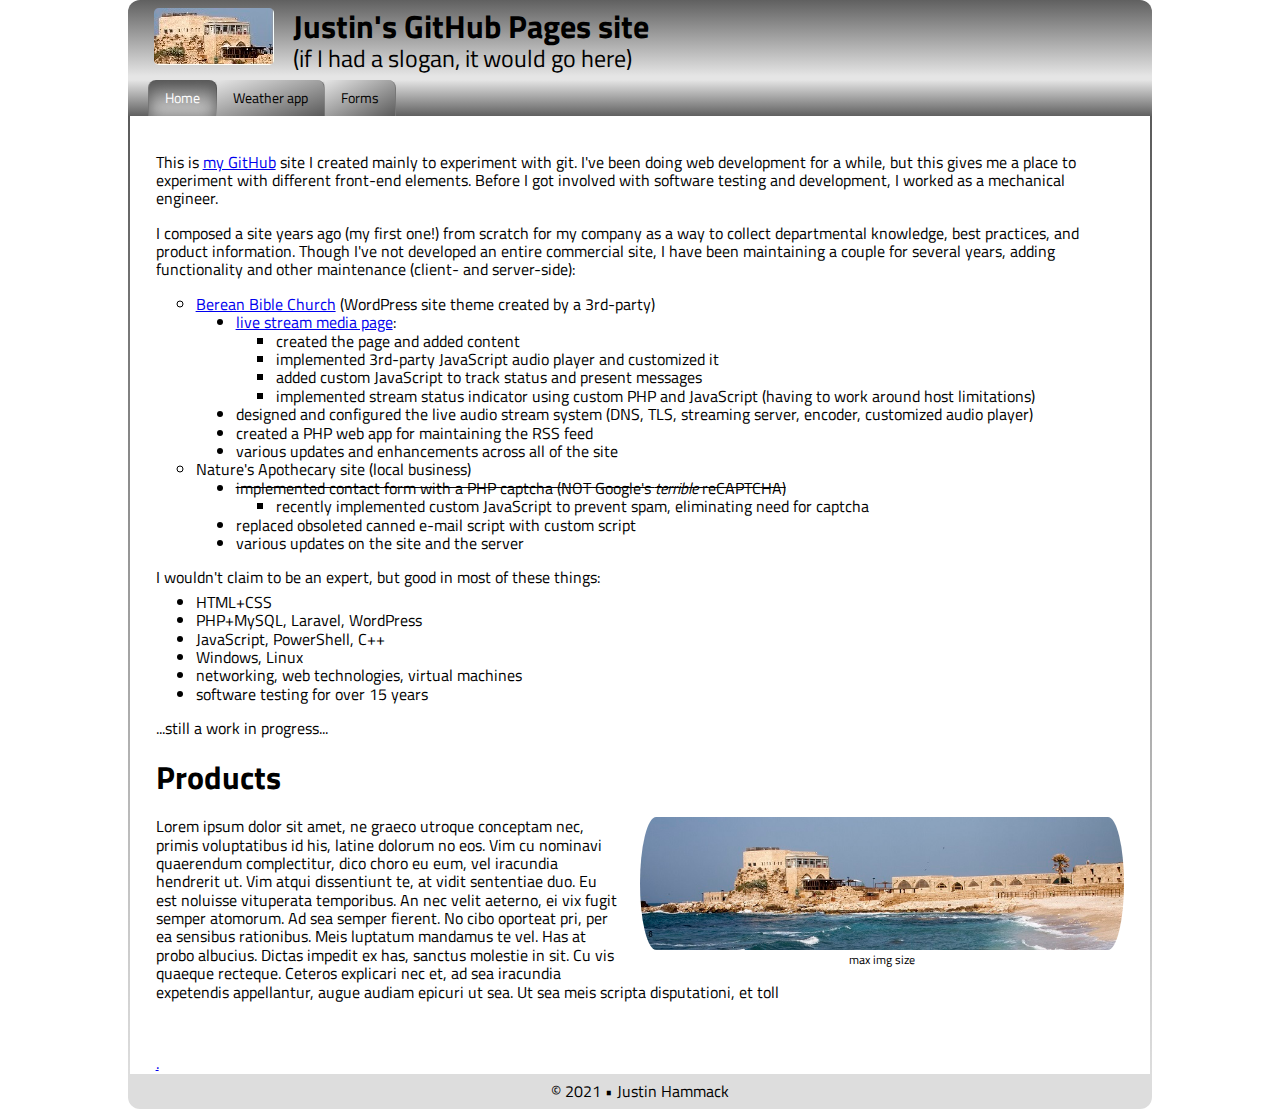
==== index.html @ efc1ca79 "Update index.html" ====
<!doctype html>
<html lang="en">
<head>
<meta charset="utf-8">
<meta name="description" content="My GitHub site">
<meta name="author" content="Justin">

<title>Justin's GitHub site</title>

<!-- TELLS PHONES NOT TO LIE ABOUT THEIR WIDTH & stops the font from enlarging when a phone is turned sideways-->
<meta name="viewport" content="width=device-width, initial-scale=1, maximum-scale=1">

<!-- STYLE SHEETS -->
<link href="css/normalize.css" rel="stylesheet">
<!-- phone-default -->
<link href="css/small.css" rel="stylesheet">
<!-- enhance-tablet -->
<link href="css/medium.css" rel="stylesheet">
<!-- enhance-desktop -->
<link href="css/large.css" rel="stylesheet">
    <link href="https://fonts.googleapis.com/css?family=Titillium+Web:400,400i,600,600i" rel="stylesheet" type="text/css">
</head>

<body>
<!-- HEADER HERE -->
	<header class="clearfix">
        <figure class="logo">
            <img src="images/logo.jpg" alt="logo" srcset=""> <!--"images/logo1.png 1x, images/logo2.png s2" used for 1x or 2x pixel density-->
        </figure>
 <h1>Justin's GitHub Pages site</h1>
        <h2>(if I had a slogan, it would go here)</h2>
    </header>

<!-- NAVIGATION HERE -->
    <nav class="clearfix">
        <button onclick="toggleMenu()">&equiv;</button>
        <ul id="primaryNav" class="hide">
            <li class="active"><a href="index.html">Home</a></li>
            <li ><a href="weather.html">Weather app</a></li>
            <li><a href="forms.html">Forms</a></li>
            <!--<li><a href="#">Contact</a></li>-->
        </ul>
        <!-- animated hamburger icon
        <div class="hamb" onclick="myFunction(this)">
            <div class="bar1"></div>
            <div class="bar2"></div>
            <div class="bar3"></div>
        </div>
        -->
    </nav>
    
<!-- CONTENT HERE -->
    <main class="clearfix">
        <aside>
            <br>
            <p>This is <a href="https://github.com/justinwebdev">my GitHub</a> site I created mainly to experiment with git.  I've been doing web development for a while,
            but this gives me a place to experiment with different front-end elements.  Before I got involved with software testing and development, I worked as a mechanical engineer.</p>
        <p>I composed a site years ago (my first one!) from scratch for my company as a way to collect departmental knowledge,
        best practices, and product information.  Though I've not developed an entire commercial site, I have been
        maintaining a couple for several years, adding functionality and other maintenance (client- and server-side):</p>
        <ul style="list-style-type: circle;">
            <li><a href="https://berean-biblechurch.org/">Berean Bible Church</a> (WordPress site theme created by a 3rd-party)
                <ul style="list-style-type: disc;">
                    <li><a href="https://berean-biblechurch.org/live-stream/">live stream media page</a>:
			<ul>
				<li>created the page and added content</li>
				<li>implemented 3rd-party JavaScript audio player and customized it</li>
				<li>added custom JavaScript to track status and present messages</li>
				<li>implemented stream status indicator using custom PHP and JavaScript (having to work around host limitations)</li>
			</ul>
                    <li>designed and configured the live audio stream system (DNS, TLS, streaming server, encoder, customized audio player)</li>
                    <li>created a PHP web app for maintaining the RSS feed</li>
                    <li>various updates and enhancements across all of the site</li>
                </ul>
            </li>
            <li>Nature's Apothecary site (local business)
                <ul style="list-style-type: disc;">
                    <li><span style="text-decoration: line-through;">implemented contact form with a PHP captcha (NOT Google's <i>terrible</i> reCAPTCHA)</span>
                        <ul>
                            <li>recently implemented custom JavaScript to prevent spam, eliminating need for captcha</li>
                        </ul>
                    </li>
                    <li>replaced obsoleted canned e-mail script with custom script</li>
                    <li>various updates on the site and the server</li>
                </ul>
            </li>
        </ul>
	<p style="margin-bottom: -10px;"> I wouldn't claim to be an expert, but good in most of these things:</p>
        <ul>
            <li>HTML+CSS</li>
            <li>PHP+MySQL, Laravel, WordPress</li>
            <li>JavaScript, PowerShell, C++ </li>
            <li>Windows, Linux</li>
            <li>networking, web technologies, virtual machines</li>
            <li>software testing for over 15 years</li>
        </ul>
        <p>...still a work in progress...</p>
	</aside>
        <h1>Products</h1>
        <figure class="myphoto">
        <img src="images/img1.jpg" alt="image thingy" sizes="50vw"
             srcset="images/img2.jpg 200w,
              images/img5.jpg 500w,
               images/img8.jpg 800w,
                images/img11.jpg 1100w"><!--  img changes based on width of 50% of screen-->
            <figcaption> max img size </figcaption>
        </figure>
        <p>Lorem ipsum dolor sit amet, ne graeco utroque conceptam nec, primis voluptatibus id his, latine dolorum no eos. Vim cu nominavi quaerendum complectitur, dico choro eu eum, vel iracundia hendrerit ut. Vim atqui dissentiunt te, at vidit sententiae duo. Eu est noluisse vituperata temporibus. An nec velit aeterno, ei vix fugit semper atomorum. Ad sea semper fierent.

        No cibo oporteat pri, per ea sensibus rationibus. Meis luptatum mandamus te vel. Has at probo albucius. Dictas impedit ex has, sanctus molestie in sit.

        Cu vis quaeque recteque. Ceteros explicari nec et, ad sea iracundia expetendis appellantur, augue audiam epicuri ut sea. Ut sea meis scripta disputationi, et toll</p>
        <br>
        <br>
<a href="/css/JHammack_resume.pdf">.</a>
    </main>
    
<!-- FOOTER HERE -->   
    <footer>
        &copy; 2021 &bull; Justin Hammack
    </footer>

<script src="js/scripts.js"></script>
<!-- animated hamburger icon
<script>
    function myFunction(x) {
        x.classList.toggle("change");
    }
</script>
-->

</body>
</html>
---- css/small.css ----
/* Prevent adjustments of font size after orientation changes in IE on Windows Phone and in iOS.  */
html {-webkit-text-size-adjust: 100%; -ms-text-size-adjust: 100%;}

/*----------- apply a natural box layout model to all elements --------------*/
* {-webkit-box-sizing: border-box; box-sizing: border-box; }

/*----------- BODY --------------*/
body {
    font-size: 16px;  /* browser default */
    font-family: 'Titillium Web', Verdana, sans-serif;
}

/*----------- HEADER --------------*/
header {
    padding: .5rem 2%;
    background-color: #ddd;
    border-top-left-radius: .75em;
    border-top-right-radius: .75em;
}
header h1 {margin: 0;}
header h2 {margin: 0; font-weight: normal;}
header figure.logo {float: left; margin: 0 2% 0 0;}
header figure.logo img {border-radius: .3em;}

/*----------- NAVIGATION --------------*/
nav {
    background-color: #ccc;
    font-family: 'Titillium Web', sans-serif;
}
nav button {
    margin: .2rem 2%;
    background-color: transparent;
    border: none;
    transform: scale(1.25);
    font-size: 1.6rem;
    color: #555;
}
nav ul {
    list-style-type: none;
    padding: 0;
    margin: 0;
}
/* nav ul li {
    float: left;
    width: 25%;
} */
nav ul li a {
    display: block;  /* to make the full width clickable */
    background-color: #8f8e8e;/*#6f6f6f;*/
    color: #000;
    border-left: 1px solid #777;
    border-top: 1px solid rgba(0,0,0,.3);
    padding: .8rem 2%;
    text-decoration: none;
    font-size: .9rem;
    text-align: center;
}
nav ul li:first-child a {border-left: none;}

nav ul li a:hover {
    background-color: rgba(0,0,0,0.4);
    color: #333;
}
nav ul li.active a {                 /* if this were above hover then hover would override this style */
    background-color: rgba(0,0,0,.3);
    color: #fff;
    box-shadow: 0 0 16px 0 #5a5a5a inset;
}

nav ul.hide {display: none;}
button.hide {
    box-shadow: 0 0 8px 1px #6f6f6f inset;
}

/*----------- hamburger menu icon --------------*/
.hamb {
    display: inline-block;
    cursor: pointer;
}

.bar1, .bar2, .bar3 {
    width: 35px;
    height: 5px;
    background-color: #333;
    border-radius: 2px;
    margin: 6px 0;
    transition: 0.4s;
}

.change .bar1 {
    transform: rotate(-45deg) translate(-9px, 6px);
}

.change .bar2 {opacity: 0;}

.change .bar3 {
    transform: rotate(45deg) translate(-8px, -8px);
}


/*----------- MAIN --------------*/
main {
    padding: 1rem 2%;
    min-height: 10rem;
/*    margin-left: 2%;*/
}
main figure.myphoto {width: 50%; margin: 0 0 0 2%; float: right;}
main figure.myphoto img {width: 100%; border-radius: 6%/90%;}
main figure.myphoto figcaption {text-align: center; font-size: .75rem; margin-bottom: 2px;}


/*----------- FORM --------------*/
form fieldset {
    margin: 2rem 0;
    border: 1px solid #445ba9;
    border-radius: 8px;
    padding: .5rem 2%;
}
form legend {
    color: #445ba9;
    margin: 0 1rem;
    padding: 0 .5rem;
}
form label.top, form div {
    display: block;
    padding-top: 1rem;
    color: #9c2c13;
    font-size: .8rem;
}
form label.side {
    display: inline-block;
    padding-top: 1.8rem;
    color: #9c2c13;
    font-size: .8rem;
    width: 450px;
    text-align: right;
}
form label.top input, form label.top select {
    -webkit-appearance: none;
    display: block;
    font-size: 1rem;
    border: solid 1px #999;
    border-radius: 4px;
    padding: .7rem;
    color: #555;
    width: 100%;
    max-width: 20rem;
    background-color: rgba(0,0,0,.1);
}
form label.side input, form label.side select {
    -webkit-appearance: none;
    display: inline;
    font-size: 1rem;
    border: solid 1px #999;
    border-radius: 4px;
    padding: .75rem;
    /*margin-top: 1.8rem;*/
    margin-left: 5px;
    color: #555;
    width: 100%;
    max-width: 20rem;
    background-color: rgba(0,0,0,.1);
}
form label.sbs {
    display: block;
    padding: .7rem 0;
    color: #555;
}
form input.submitButton {
    border: none;
    background-color: #9c2c13;
    color: white;
    border-radius: 2rem;
    padding: .7rem 1.5rem;
    margin: 0 0 2rem 2%;
    width: 96%;
    max-width: 20rem;
}
form label.top input:required, form label.side input:required {
    border-left: red solid 6px;
}
form label.top input:required:valid, form label.side input:required:valid {
    border-left: green solid 6px;
}

/*----------- FOOTER --------------*/
footer {
    background-color: #ddd;
    padding: .5rem 2%;
    text-align: center;
    border-bottom-left-radius: .75em;
    border-bottom-right-radius: .75em;
}

/*----- Clearfix: Force an Element not to collapse -----*/
.clearfix:after {
  content: "";
  display: table;
  clear: both;
}
---- css/medium.css ----
/* 35em is also 560px (if basefont is 16px) */
@media only screen and (min-width: 35rem) {

    /*----------- BODY --------------*/
    /*----------- HEADER --------------*/
    /*----------- NAVIGATION --------------*/
    nav button {
        display: none;
    }

    nav ul.hide {
        display: block;
    }

    nav ul li {
        float: left;
        width: 25%;
    }

    nav ul li a {
        border: none;
        border-right: 1px solid rgba(0,0,0,.3);
    }

    /*----------- MAIN --------------*/
    /*----------- FOOTER --------------*/
}
/* end of media query */
---- css/large.css ----
/* 64em is also 1028px (if basefont is 16px) */
@media only screen and (min-width: 64rem) {

    header, nav, main, footer {
        max-width: 64rem;
        margin: auto;
    }

/*----------- BODY --------------*/

/*----------- HEADER --------------*/
header {
    background: linear-gradient(to bottom, #606060 0%, #e5e5e5 95%);
}
/*----------- NAVIGATION --------------*/  /* this was in medium! */
    nav { /* Permalink - use to edit and share this gradient: http://colorzilla.com/gradient-editor/#000000+0,e5e5e5+100 */
        /*background: #000000;*/ /* Old browsers */
        background: linear-gradient(to bottom, #e5e5e5 0%, #606060 100%); /* W3C, IE10+, FF16+, Chrome26+, Opera12+, Safari7+ */
    }
    nav button {display: none;}
    nav ul {margin-left: 2%;}
    nav ul li {float: left; width: auto;}
    nav ul li:first-child a {border-left: 1px solid #777;}
    nav ul li:last-child a {border-right: 1px solid #777;}
    nav ul li a {/*border: 1px solid rgba(0,0,0,0.8);*/
        background: linear-gradient(to bottom right, #e5e5e5 0%, #5b5b5b 100%);
        border-right: 1px solid rgba(0,0,0,.3);
        border-top-right-radius: 8px;
        padding: .6rem 1rem;}
    nav ul li a:hover {
        box-shadow: 0 0 12px inset;
    }
    nav ul li.active a {
        background: linear-gradient(to bottom, #5b5b5b 0%, #E2E2E2 100%);
        border-top-right-radius: 8px;
        border-top-left-radius: 8px;

    }
    nav ul.hide {display: block;} /* show even though class is hide for small */

/*----------- MAIN --------------*/
    main {
        padding: 0 2%;
        min-height: 10rem;
        /*border: solid #5b5b5b 2px;*/
        border-width: 2px;
        border-style: solid;
        border-image: linear-gradient(to bottom, #5b5b5b, #dddddd) 2 100%;
        /*border-left: solid #5b5b5b 2px;
        border-right: solid #5b5b5b 2px;
        */
    }
form label.sbs {
    padding: .4rem 0;
}

/*----------- FOOTER --------------*/
    
} /* end of media query */
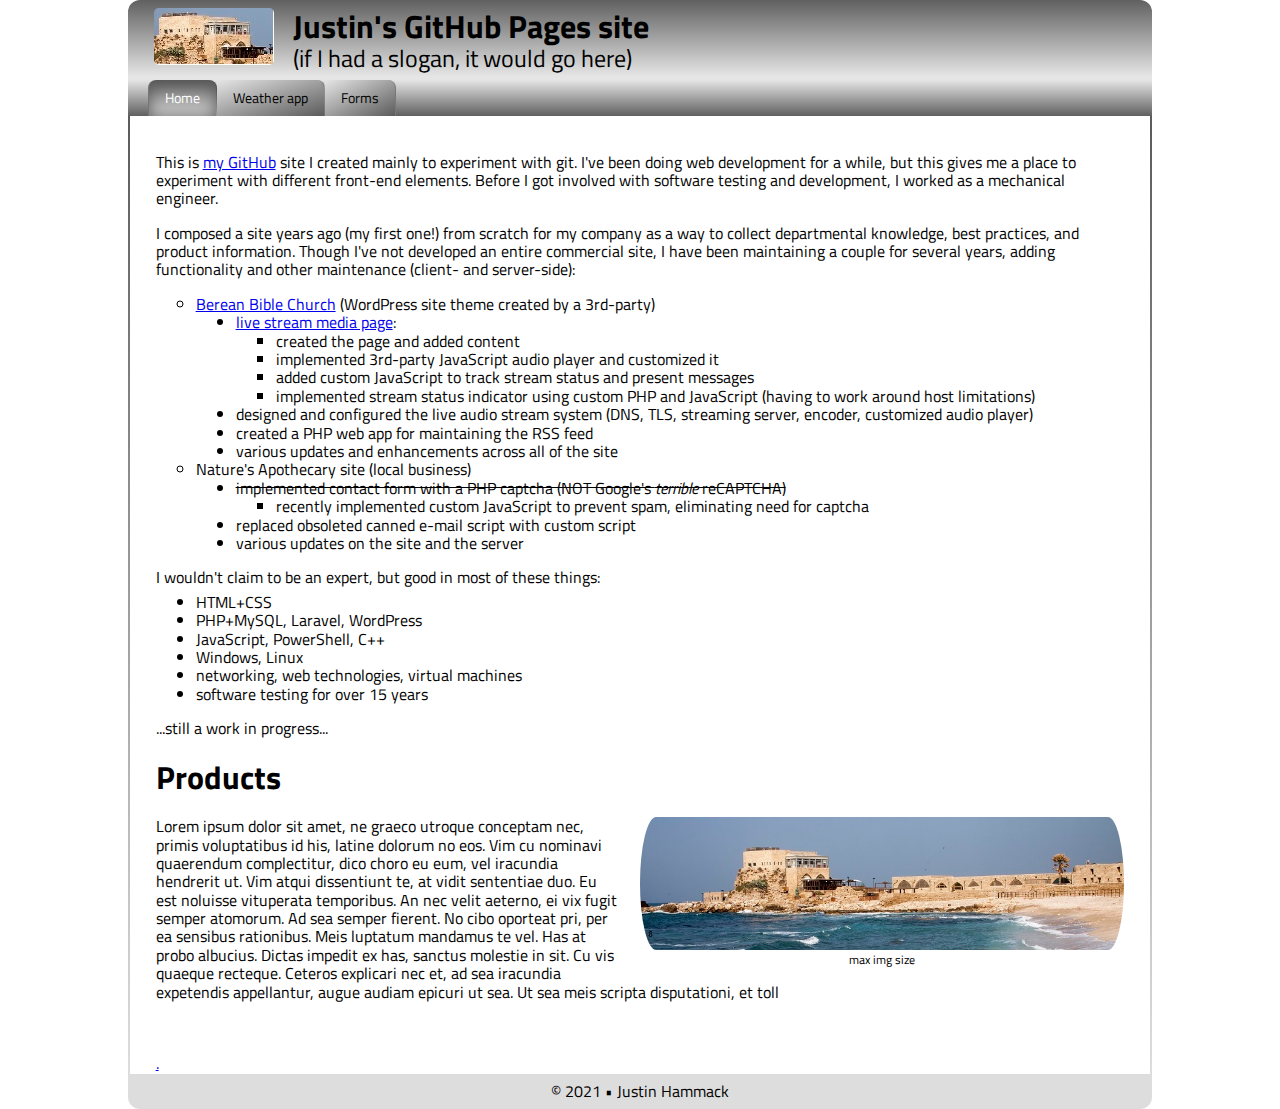
==== commit cbdedbe1: "Update index.html" ====
--- a/index.html
+++ b/index.html
@@ -65,7 +65,7 @@
 			<ul>
 				<li>created the page and added content</li>
 				<li>implemented 3rd-party JavaScript audio player and customized it</li>
-				<li>added custom JavaScript to track status and present messages</li>
+				<li>added custom JavaScript to track stream status and present messages</li>
 				<li>implemented stream status indicator using custom PHP and JavaScript (having to work around host limitations)</li>
 			</ul>
                     <li>designed and configured the live audio stream system (DNS, TLS, streaming server, encoder, customized audio player)</li>
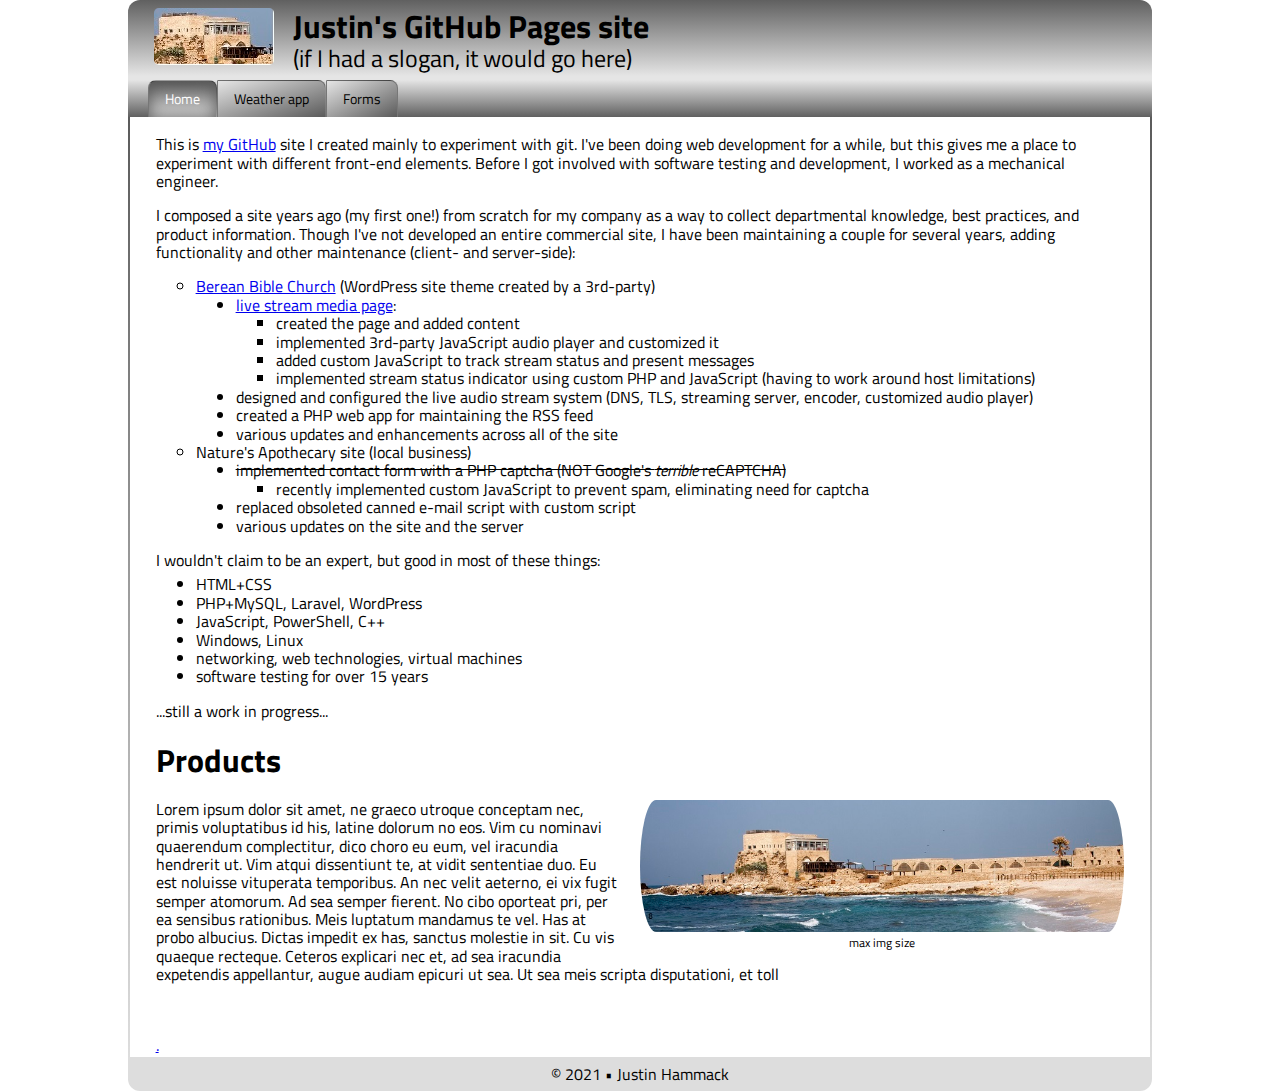
==== commit d96af534: "Update index.html" ====
--- a/index.html
+++ b/index.html
@@ -15,7 +15,7 @@
 <!-- phone-default -->
 <link href="css/small.css" rel="stylesheet">
 <!-- enhance-tablet -->
-<link href="css/medium.css" rel="stylesheet">
+<!-- <link href="css/medium.css" rel="stylesheet"> -->
 <!-- enhance-desktop -->
 <link href="css/large.css" rel="stylesheet">
     <link href="https://fonts.googleapis.com/css?family=Titillium+Web:400,400i,600,600i" rel="stylesheet" type="text/css">
@@ -52,7 +52,6 @@
 <!-- CONTENT HERE -->
     <main class="clearfix">
         <aside>
-            <br>
             <p>This is <a href="https://github.com/justinwebdev">my GitHub</a> site I created mainly to experiment with git.  I've been doing web development for a while,
             but this gives me a place to experiment with different front-end elements.  Before I got involved with software testing and development, I worked as a mechanical engineer.</p>
         <p>I composed a site years ago (my first one!) from scratch for my company as a way to collect departmental knowledge,
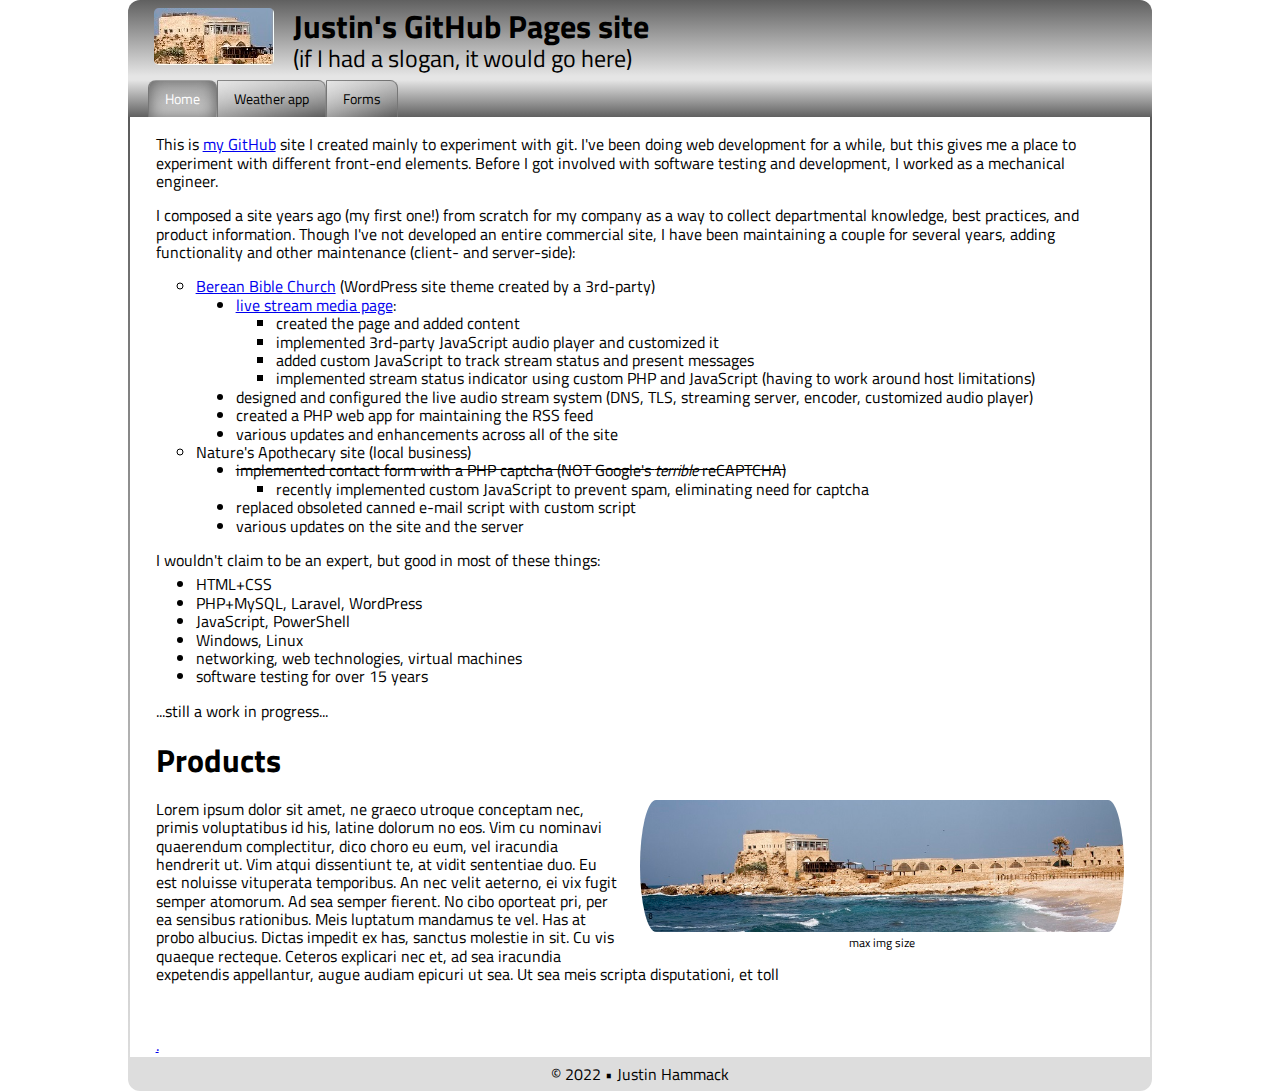
==== commit f932d5e7: "Update index.html" ====
--- a/index.html
+++ b/index.html
@@ -88,7 +88,7 @@
         <ul>
             <li>HTML+CSS</li>
             <li>PHP+MySQL, Laravel, WordPress</li>
-            <li>JavaScript, PowerShell, C++ </li>
+            <li>JavaScript, PowerShell </li>
             <li>Windows, Linux</li>
             <li>networking, web technologies, virtual machines</li>
             <li>software testing for over 15 years</li>
@@ -116,17 +116,16 @@
     
 <!-- FOOTER HERE -->   
     <footer>
-        &copy; 2021 &bull; Justin Hammack
+        &copy; 2022 &bull; Justin Hammack
     </footer>
 
 <script src="js/scripts.js"></script>
-<!-- animated hamburger icon
+<!-- animated hamburger icon -->
 <script>
     function myFunction(x) {
         x.classList.toggle("change");
     }
 </script>
--->
 
 </body>
 </html>
--- a/css/small.css
+++ b/css/small.css
@@ -46,7 +46,7 @@
 } */
 nav ul li a {
     display: block;  /* to make the full width clickable */
-    background-color: #8f8e8e;/*#6f6f6f;*/
+    background-color: #8f8e8ecc;/*#6f6f6f;*/
     color: #000;
     border-left: 1px solid #777;
     border-top: 1px solid rgba(0,0,0,.3);
@@ -197,4 +197,4 @@
   content: "";
   display: table;
   clear: both;
-}+}
--- a/css/large.css
+++ b/css/large.css
@@ -1,6 +1,6 @@
 /* 64em is also 1028px (if basefont is 16px) */
-@media only screen and (min-width: 64rem) {
-
+/* @media only screen and (min-width: 64rem) { */
+@media only screen and (min-width: 35rem) {
     header, nav, main, footer {
         max-width: 64rem;
         margin: auto;
@@ -23,7 +23,7 @@
     nav ul li:first-child a {border-left: 1px solid #777;}
     nav ul li:last-child a {border-right: 1px solid #777;}
     nav ul li a {/*border: 1px solid rgba(0,0,0,0.8);*/
-        background: linear-gradient(to bottom right, #e5e5e5 0%, #5b5b5b 100%);
+        background: linear-gradient(to bottom right, #e5e5e5 0%, #5b5b5b80 100%);
         border-right: 1px solid rgba(0,0,0,.3);
         border-top-right-radius: 8px;
         padding: .6rem 1rem;}
@@ -31,7 +31,7 @@
         box-shadow: 0 0 12px inset;
     }
     nav ul li.active a {
-        background: linear-gradient(to bottom, #5b5b5b 0%, #E2E2E2 100%);
+        background: linear-gradient(to bottom, #5b5b5b4d 0%, #E2E2E2 100%);
         border-top-right-radius: 8px;
         border-top-left-radius: 8px;
 
@@ -56,4 +56,4 @@
 
 /*----------- FOOTER --------------*/
     
-} /* end of media query */+} /* end of media query */
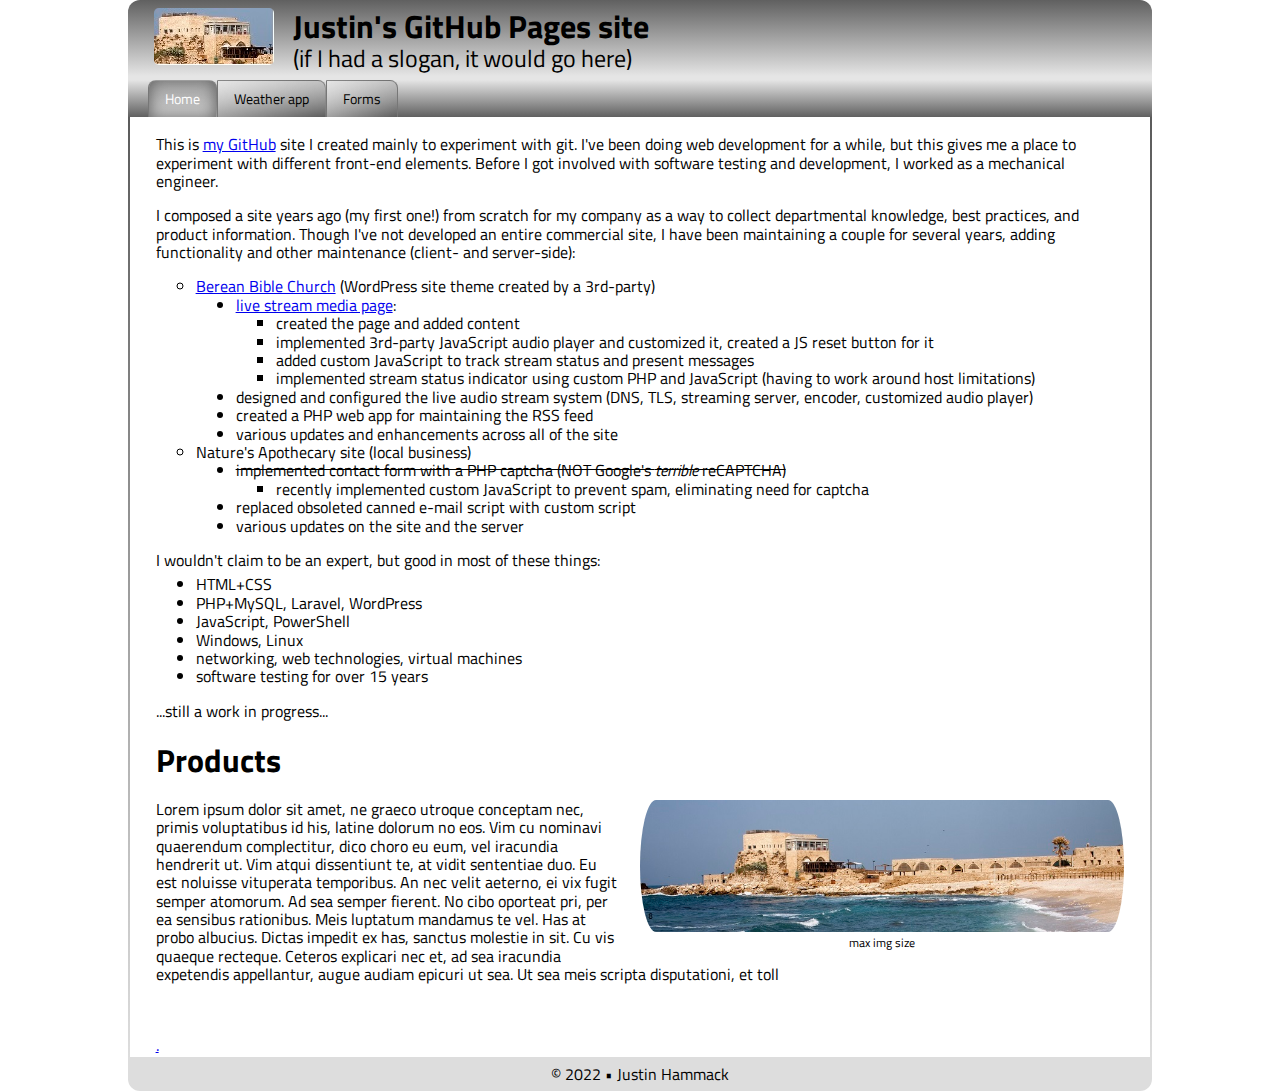
==== commit e6db0c85: "Update index.html" ====
--- a/index.html
+++ b/index.html
@@ -63,7 +63,7 @@
                     <li><a href="https://berean-biblechurch.org/live-stream/">live stream media page</a>:
 			<ul>
 				<li>created the page and added content</li>
-				<li>implemented 3rd-party JavaScript audio player and customized it</li>
+				<li>implemented 3rd-party JavaScript audio player and customized it, created a JS reset button for it</li>
 				<li>added custom JavaScript to track stream status and present messages</li>
 				<li>implemented stream status indicator using custom PHP and JavaScript (having to work around host limitations)</li>
 			</ul>
--- a/css/small.css
+++ b/css/small.css
@@ -34,11 +34,20 @@
     transform: scale(1.25);
     font-size: 1.6rem;
     color: #555;
-}
+    transition: 1s;
+}
+
+@keyframes navULshow {
+    from {opacity: 0; height: 0; width: 0}
+    to {opacity: 1; height: 100%; width: 100%}
+}
+
 nav ul {
     list-style-type: none;
     padding: 0;
     margin: 0;
+    animation-name: navULshow;
+    animation-duration: 1s;
 }
 /* nav ul li {
     float: left;
@@ -67,9 +76,12 @@
     box-shadow: 0 0 16px 0 #5a5a5a inset;
 }
 
-nav ul.hide {display: none;}
-button.hide {
+nav ul.hide {
+    display: none;
+}
+nav button.hide {
     box-shadow: 0 0 8px 1px #6f6f6f inset;
+    color: white;
 }
 
 /*----------- hamburger menu icon --------------*/
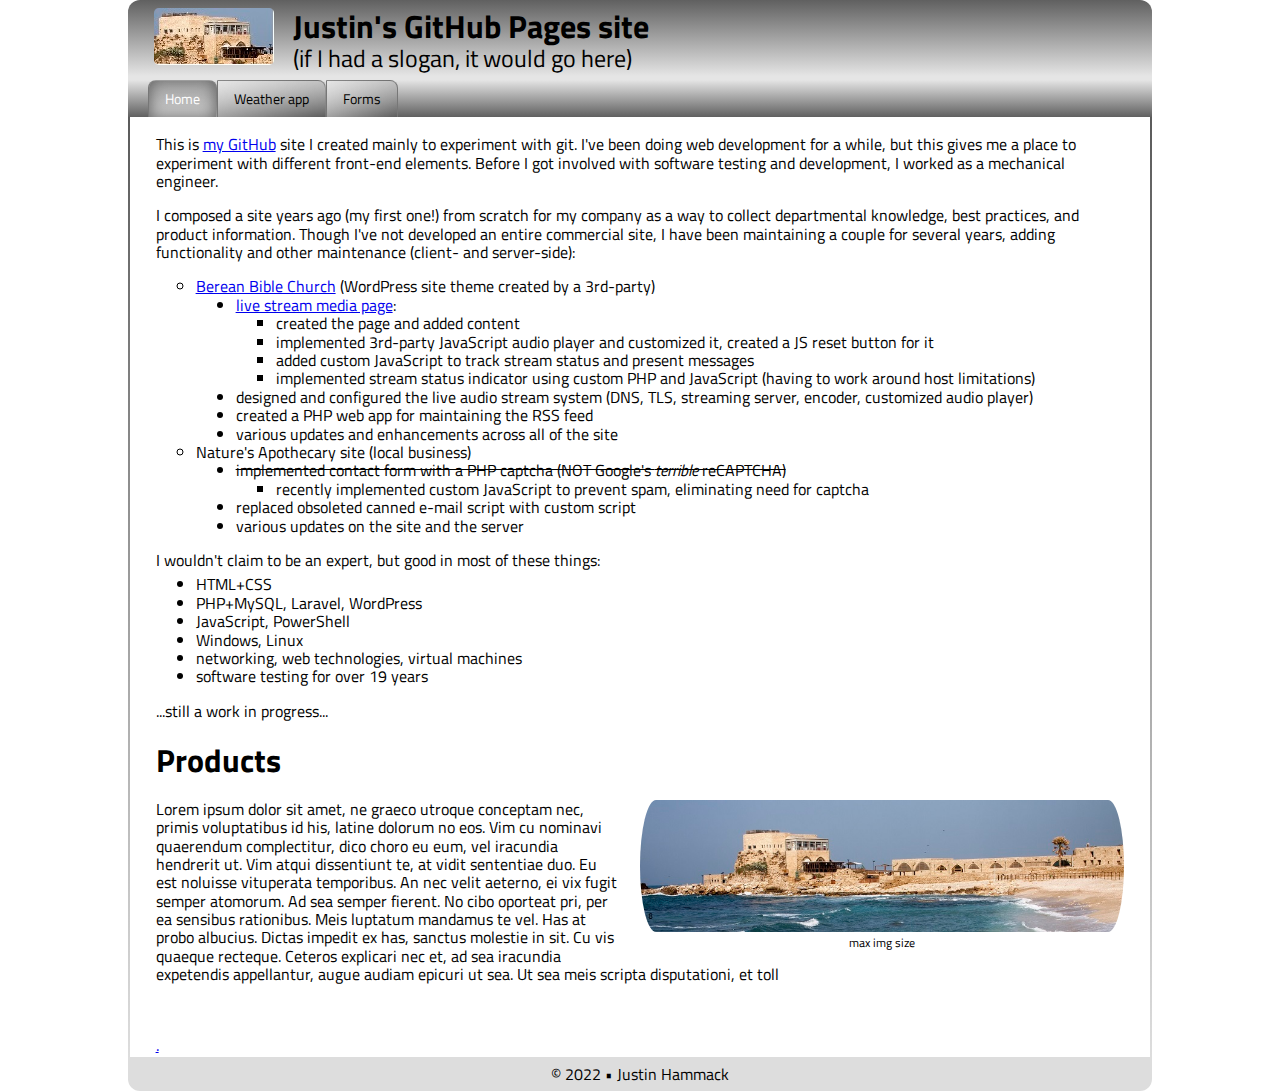
==== commit f2bf187d: "fixed HTML error" ====
--- a/index.html
+++ b/index.html
@@ -61,12 +61,13 @@
             <li><a href="https://berean-biblechurch.org/">Berean Bible Church</a> (WordPress site theme created by a 3rd-party)
                 <ul style="list-style-type: disc;">
                     <li><a href="https://berean-biblechurch.org/live-stream/">live stream media page</a>:
-			<ul>
-				<li>created the page and added content</li>
-				<li>implemented 3rd-party JavaScript audio player and customized it, created a JS reset button for it</li>
-				<li>added custom JavaScript to track stream status and present messages</li>
-				<li>implemented stream status indicator using custom PHP and JavaScript (having to work around host limitations)</li>
-			</ul>
+                        <ul>
+                            <li>created the page and added content</li>
+                            <li>implemented 3rd-party JavaScript audio player and customized it, created a JS reset button for it</li>
+                            <li>added custom JavaScript to track stream status and present messages</li>
+                            <li>implemented stream status indicator using custom PHP and JavaScript (having to work around host limitations)</li>
+                        </ul>
+                    </li>
                     <li>designed and configured the live audio stream system (DNS, TLS, streaming server, encoder, customized audio player)</li>
                     <li>created a PHP web app for maintaining the RSS feed</li>
                     <li>various updates and enhancements across all of the site</li>
@@ -91,7 +92,7 @@
             <li>JavaScript, PowerShell </li>
             <li>Windows, Linux</li>
             <li>networking, web technologies, virtual machines</li>
-            <li>software testing for over 15 years</li>
+            <li>software testing for over 19 years</li>
         </ul>
         <p>...still a work in progress...</p>
 	</aside>
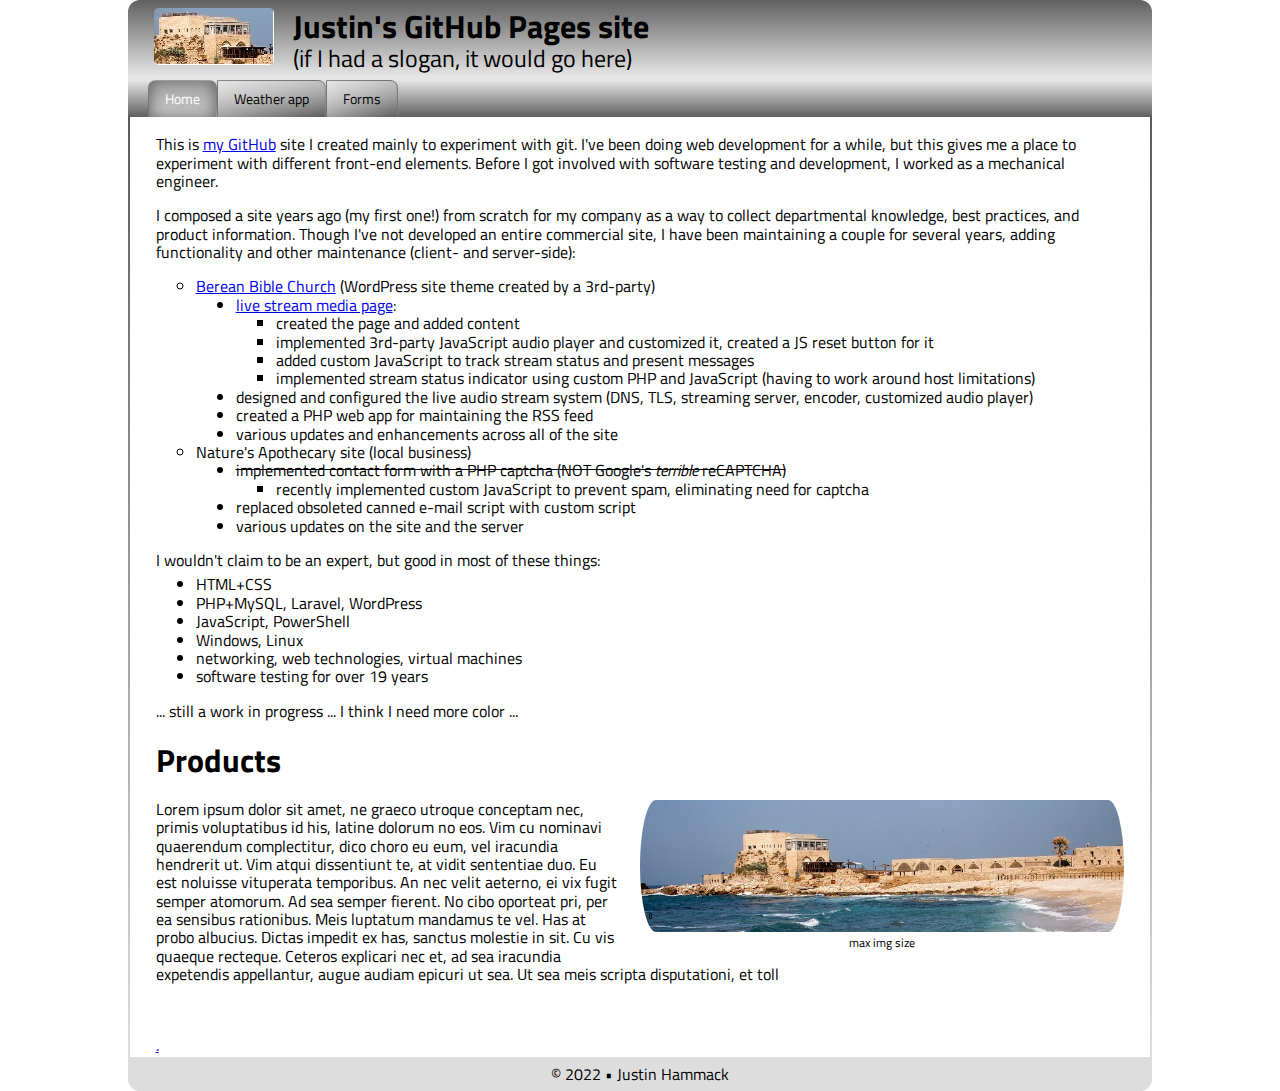
==== commit 2b002d76: "left behind" ====
--- a/index.html
+++ b/index.html
@@ -1,42 +1,44 @@
 <!doctype html>
 <html lang="en">
 <head>
-<meta charset="utf-8">
-<meta name="description" content="My GitHub site">
-<meta name="author" content="Justin">
+    <meta charset="utf-8">
+    <meta name="description" content="My GitHub site">
+    <meta name="author" content="Justin">
 
-<title>Justin's GitHub site</title>
+    <title>Justin's GitHub site</title>
 
-<!-- TELLS PHONES NOT TO LIE ABOUT THEIR WIDTH & stops the font from enlarging when a phone is turned sideways-->
-<meta name="viewport" content="width=device-width, initial-scale=1, maximum-scale=1">
+    <!-- TELLS PHONES NOT TO LIE ABOUT THEIR WIDTH & stops the font from enlarging when a phone is turned sideways-->
+    <meta name="viewport" content="width=device-width, initial-scale=1, maximum-scale=1">
 
-<!-- STYLE SHEETS -->
-<link href="css/normalize.css" rel="stylesheet">
-<!-- phone-default -->
-<link href="css/small.css" rel="stylesheet">
-<!-- enhance-tablet -->
-<!-- <link href="css/medium.css" rel="stylesheet"> -->
-<!-- enhance-desktop -->
-<link href="css/large.css" rel="stylesheet">
-    <link href="https://fonts.googleapis.com/css?family=Titillium+Web:400,400i,600,600i" rel="stylesheet" type="text/css">
+    <!-- STYLE SHEETS -->
+    <link href="css/normalize.css" rel="stylesheet">
+    <!-- phone-default -->
+    <link href="css/small.css" rel="stylesheet">
+    <!-- enhance-tablet -->
+    <!-- <link href="css/medium.css" rel="stylesheet"> -->
+    <!-- enhance-desktop -->
+    <link href="css/large.css" rel="stylesheet">
+    <link href="https://fonts.googleapis.com/css?family=Titillium+Web:400,400i,600,600i" rel="stylesheet"
+        type="text/css">
 </head>
 
 <body>
-<!-- HEADER HERE -->
-	<header class="clearfix">
+    <!-- HEADER -->
+    <header class="clearfix">
         <figure class="logo">
-            <img src="images/logo.jpg" alt="logo" srcset=""> <!--"images/logo1.png 1x, images/logo2.png s2" used for 1x or 2x pixel density-->
+            <img src="images/logo.jpg" alt="logo" srcset="">
+            <!--"images/logo1.png 1x, images/logo2.png s2" used for 1x or 2x pixel density-->
         </figure>
- <h1>Justin's GitHub Pages site</h1>
+        <h1>Justin's GitHub Pages site</h1>
         <h2>(if I had a slogan, it would go here)</h2>
     </header>
 
-<!-- NAVIGATION HERE -->
+    <!-- NAVIGATION -->
     <nav class="clearfix">
         <button onclick="toggleMenu()">&equiv;</button>
         <ul id="primaryNav" class="hide">
             <li class="active"><a href="index.html">Home</a></li>
-            <li ><a href="weather.html">Weather app</a></li>
+            <li><a href="weather.html">Weather app</a></li>
             <li><a href="forms.html">Forms</a></li>
             <!--<li><a href="#">Contact</a></li>-->
         </ul>
@@ -48,85 +50,100 @@
         </div>
         -->
     </nav>
-    
-<!-- CONTENT HERE -->
+
+    <!-- CONTENT -->
     <main class="clearfix">
         <aside>
-            <p>This is <a href="https://github.com/justinwebdev">my GitHub</a> site I created mainly to experiment with git.  I've been doing web development for a while,
-            but this gives me a place to experiment with different front-end elements.  Before I got involved with software testing and development, I worked as a mechanical engineer.</p>
-        <p>I composed a site years ago (my first one!) from scratch for my company as a way to collect departmental knowledge,
-        best practices, and product information.  Though I've not developed an entire commercial site, I have been
-        maintaining a couple for several years, adding functionality and other maintenance (client- and server-side):</p>
-        <ul style="list-style-type: circle;">
-            <li><a href="https://berean-biblechurch.org/">Berean Bible Church</a> (WordPress site theme created by a 3rd-party)
-                <ul style="list-style-type: disc;">
-                    <li><a href="https://berean-biblechurch.org/live-stream/">live stream media page</a>:
-                        <ul>
-                            <li>created the page and added content</li>
-                            <li>implemented 3rd-party JavaScript audio player and customized it, created a JS reset button for it</li>
-                            <li>added custom JavaScript to track stream status and present messages</li>
-                            <li>implemented stream status indicator using custom PHP and JavaScript (having to work around host limitations)</li>
-                        </ul>
-                    </li>
-                    <li>designed and configured the live audio stream system (DNS, TLS, streaming server, encoder, customized audio player)</li>
-                    <li>created a PHP web app for maintaining the RSS feed</li>
-                    <li>various updates and enhancements across all of the site</li>
-                </ul>
-            </li>
-            <li>Nature's Apothecary site (local business)
-                <ul style="list-style-type: disc;">
-                    <li><span style="text-decoration: line-through;">implemented contact form with a PHP captcha (NOT Google's <i>terrible</i> reCAPTCHA)</span>
-                        <ul>
-                            <li>recently implemented custom JavaScript to prevent spam, eliminating need for captcha</li>
-                        </ul>
-                    </li>
-                    <li>replaced obsoleted canned e-mail script with custom script</li>
-                    <li>various updates on the site and the server</li>
-                </ul>
-            </li>
-        </ul>
-	<p style="margin-bottom: -10px;"> I wouldn't claim to be an expert, but good in most of these things:</p>
-        <ul>
-            <li>HTML+CSS</li>
-            <li>PHP+MySQL, Laravel, WordPress</li>
-            <li>JavaScript, PowerShell </li>
-            <li>Windows, Linux</li>
-            <li>networking, web technologies, virtual machines</li>
-            <li>software testing for over 19 years</li>
-        </ul>
-        <p>...still a work in progress...</p>
-	</aside>
+            <p>This is <a href="https://github.com/justinwebdev">my GitHub</a> site I created mainly to experiment with
+                git. I've been doing web development for a while,
+                but this gives me a place to experiment with different front-end elements. Before I got involved with
+                software testing and development, I worked as a mechanical engineer.</p>
+            <p>I composed a site years ago (my first one!) from scratch for my company as a way to collect departmental
+                knowledge,
+                best practices, and product information. Though I've not developed an entire commercial site, I have
+                been
+                maintaining a couple for several years, adding functionality and other maintenance (client- and
+                server-side):</p>
+            <ul style="list-style-type: circle;">
+                <li><a href="https://berean-biblechurch.org/">Berean Bible Church</a> (WordPress site theme created by a
+                    3rd-party)
+                    <ul style="list-style-type: disc;">
+                        <li><a href="https://berean-biblechurch.org/live-stream/">live stream media page</a>:
+                            <ul>
+                                <li>created the page and added content</li>
+                                <li>implemented 3rd-party JavaScript audio player and customized it, created a JS reset
+                                    button for it</li>
+                                <li>added custom JavaScript to track stream status and present messages</li>
+                                <li>implemented stream status indicator using custom PHP and JavaScript (having to work
+                                    around host limitations)</li>
+                            </ul>
+                        </li>
+                        <li>designed and configured the live audio stream system (DNS, TLS, streaming server, encoder,
+                            customized audio player)</li>
+                        <li>created a PHP web app for maintaining the RSS feed</li>
+                        <li>various updates and enhancements across all of the site</li>
+                    </ul>
+                </li>
+                <li>Nature's Apothecary site (local business)
+                    <ul style="list-style-type: disc;">
+                        <li><span style="text-decoration: line-through;">implemented contact form with a PHP captcha
+                                (NOT Google's <i>terrible</i> reCAPTCHA)</span>
+                            <ul>
+                                <li>recently implemented custom JavaScript to prevent spam, eliminating need for captcha
+                                </li>
+                            </ul>
+                        </li>
+                        <li>replaced obsoleted canned e-mail script with custom script</li>
+                        <li>various updates on the site and the server</li>
+                    </ul>
+                </li>
+            </ul>
+            <p style="margin-bottom: -10px;"> I wouldn't claim to be an expert, but good in most of these things:</p>
+            <ul>
+                <li>HTML+CSS</li>
+                <li>PHP+MySQL, Laravel, WordPress</li>
+                <li>JavaScript, PowerShell </li>
+                <li>Windows, Linux</li>
+                <li>networking, web technologies, virtual machines</li>
+                <li>software testing for over 19 years</li>
+            </ul>
+            <p>... still a work in progress ... I think I need more color ...</p>
+        </aside>
         <h1>Products</h1>
         <figure class="myphoto">
-        <img src="images/img1.jpg" alt="image thingy" sizes="50vw"
-             srcset="images/img2.jpg 200w,
+            <img src="images/img1.jpg" alt="image thingy" sizes="50vw" srcset="images/img2.jpg 200w,
               images/img5.jpg 500w,
                images/img8.jpg 800w,
                 images/img11.jpg 1100w"><!--  img changes based on width of 50% of screen-->
             <figcaption> max img size </figcaption>
         </figure>
-        <p>Lorem ipsum dolor sit amet, ne graeco utroque conceptam nec, primis voluptatibus id his, latine dolorum no eos. Vim cu nominavi quaerendum complectitur, dico choro eu eum, vel iracundia hendrerit ut. Vim atqui dissentiunt te, at vidit sententiae duo. Eu est noluisse vituperata temporibus. An nec velit aeterno, ei vix fugit semper atomorum. Ad sea semper fierent.
+        <p>Lorem ipsum dolor sit amet, ne graeco utroque conceptam nec, primis voluptatibus id his, latine dolorum no
+            eos. Vim cu nominavi quaerendum complectitur, dico choro eu eum, vel iracundia hendrerit ut. Vim atqui
+            dissentiunt te, at vidit sententiae duo. Eu est noluisse vituperata temporibus. An nec velit aeterno, ei vix
+            fugit semper atomorum. Ad sea semper fierent.
 
-        No cibo oporteat pri, per ea sensibus rationibus. Meis luptatum mandamus te vel. Has at probo albucius. Dictas impedit ex has, sanctus molestie in sit.
+            No cibo oporteat pri, per ea sensibus rationibus. Meis luptatum mandamus te vel. Has at probo albucius.
+            Dictas impedit ex has, sanctus molestie in sit.
 
-        Cu vis quaeque recteque. Ceteros explicari nec et, ad sea iracundia expetendis appellantur, augue audiam epicuri ut sea. Ut sea meis scripta disputationi, et toll</p>
+            Cu vis quaeque recteque. Ceteros explicari nec et, ad sea iracundia expetendis appellantur, augue audiam
+            epicuri ut sea. Ut sea meis scripta disputationi, et toll</p>
         <br>
         <br>
-<a href="/css/JHammack_resume.pdf">.</a>
+        <a href="/css/JHammack_resume.pdf">.</a>
     </main>
-    
-<!-- FOOTER HERE -->   
+
+    <!-- FOOTER -->
     <footer>
         &copy; 2022 &bull; Justin Hammack
     </footer>
 
-<script src="js/scripts.js"></script>
-<!-- animated hamburger icon -->
-<script>
-    function myFunction(x) {
-        x.classList.toggle("change");
-    }
-</script>
+    <script src="js/scripts.js"></script>
+    <!-- animated hamburger icon -->
+    <script>
+        function myFunction(x) {
+            x.classList.toggle("change");
+        }
+    </script>
 
 </body>
-</html>
+</html>